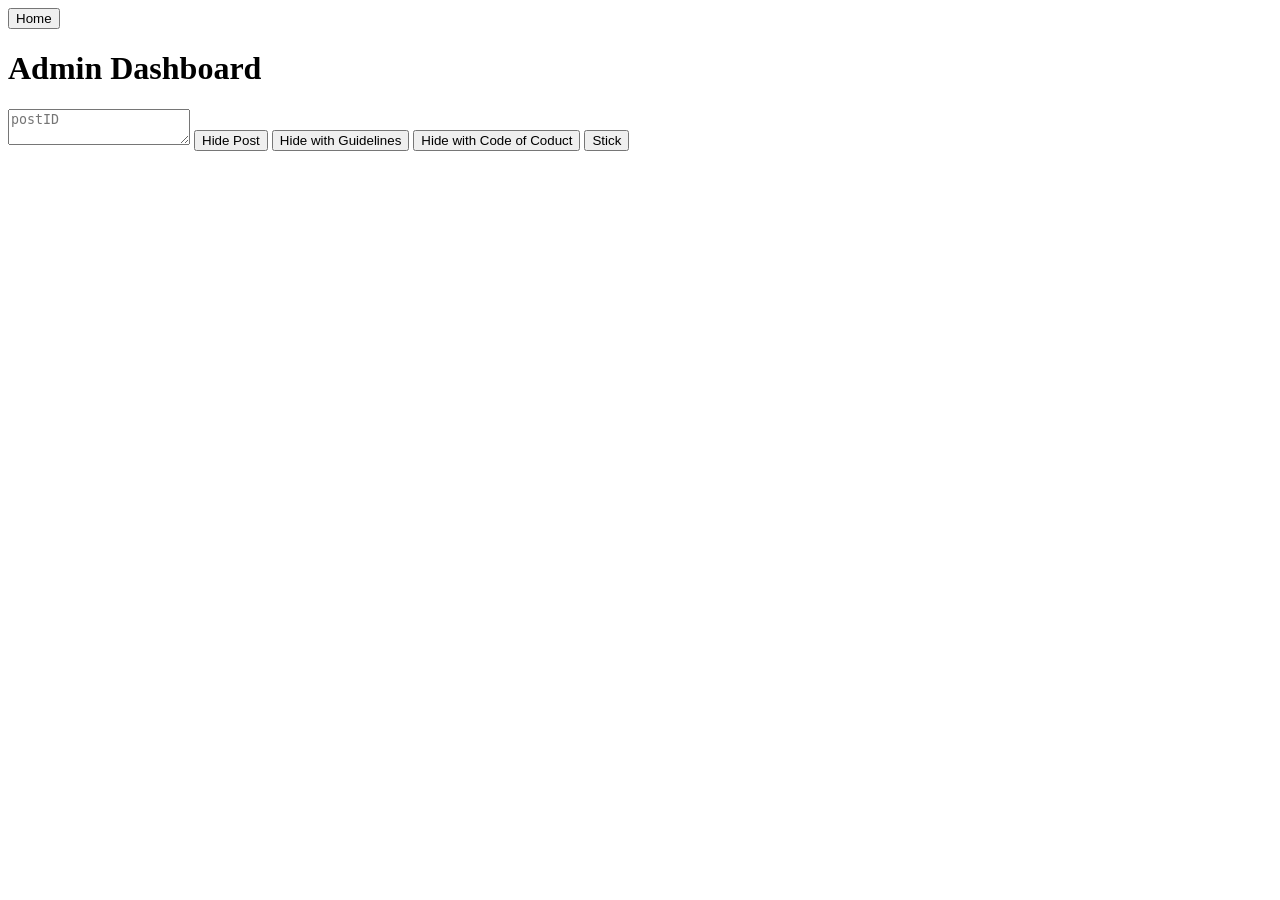
==== pages/admin.html @ 410e88d8 "first commit" ====
<!DOCTYPE html>
<html lang="en">
<head>
    <meta charset="UTF-8">
    <meta http-equiv="X-UA-Compatible" content="IE=edge">
    <meta name="viewport" content="width=device-width, initial-scale=1.0">
    <title>Admin Dashboard</title>
    <link rel="stylesheet" href="/style.css">
</head>
<body>
     <nav>
        <button onclick="window.location.href = '/'">Home</button>
    </nav>
    <header>
        <h1>Admin Dashboard</h1>
    </header>
    <div class="post">
        <textarea placeholder="postID" id="posttext"></textarea>
        <button>Hide Post</button>
        <button>Hide with Guidelines</button>
        <button>Hide with Code of Coduct</button>
        <button>Stick</button>

    </div>
    
</body>

</html>
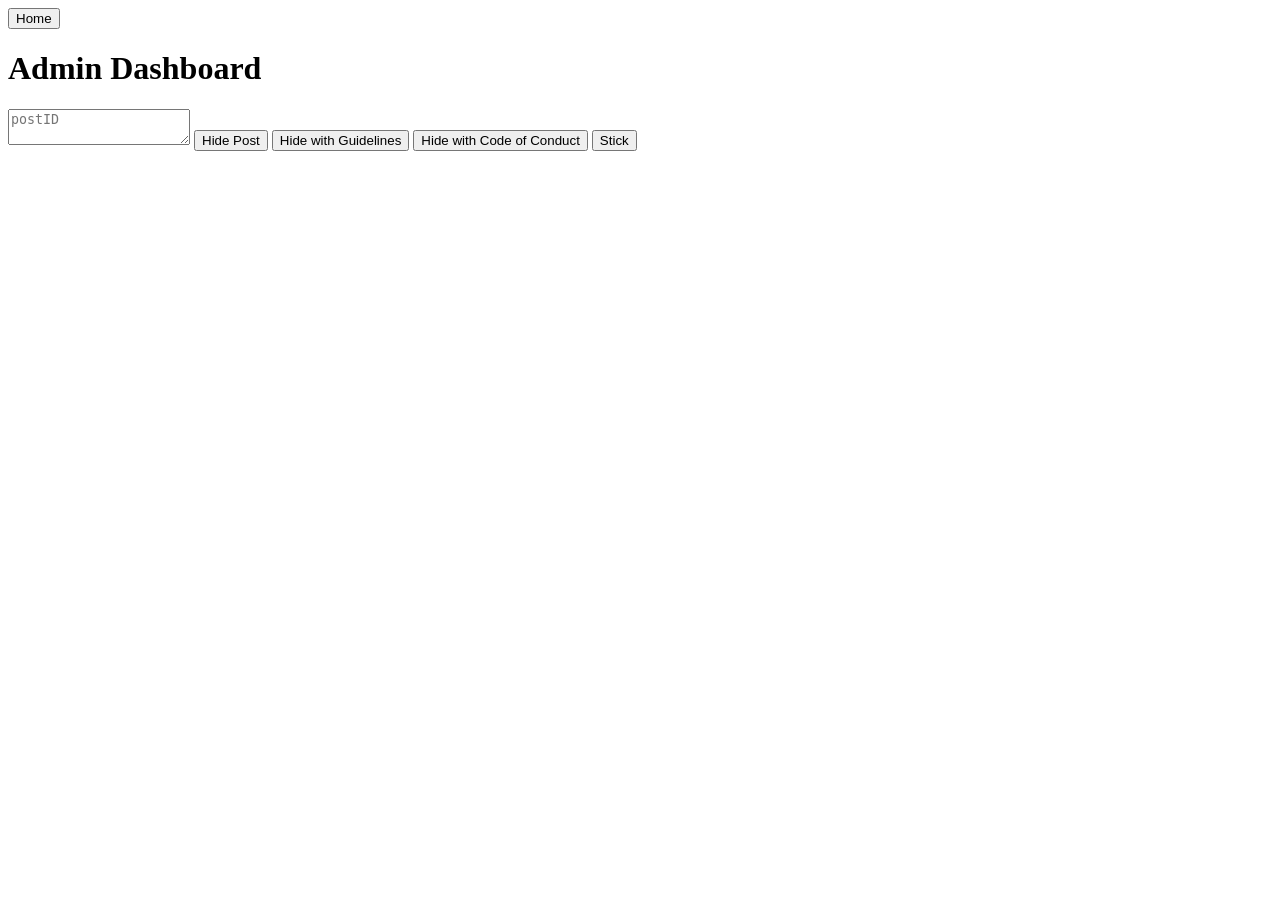
==== commit f928b705: "Add replies and functionality for sticky posts." ====
--- a/pages/admin.html
+++ b/pages/admin.html
@@ -16,13 +16,17 @@
     </header>
     <div class="post">
         <textarea placeholder="postID" id="posttext"></textarea>
-        <button>Hide Post</button>
-        <button>Hide with Guidelines</button>
-        <button>Hide with Code of Coduct</button>
-        <button>Stick</button>
+        <button id="hide">Hide Post</button>
+        <button id="guidelines">Hide with Guidelines</button>
+        <button id="codeofconduct">Hide with Code of Conduct</button>
+        <button id="stick">Stick</button>
 
     </div>
-    
+    <script>
+
+
+
+    </script>
 </body>
 
 </html>
